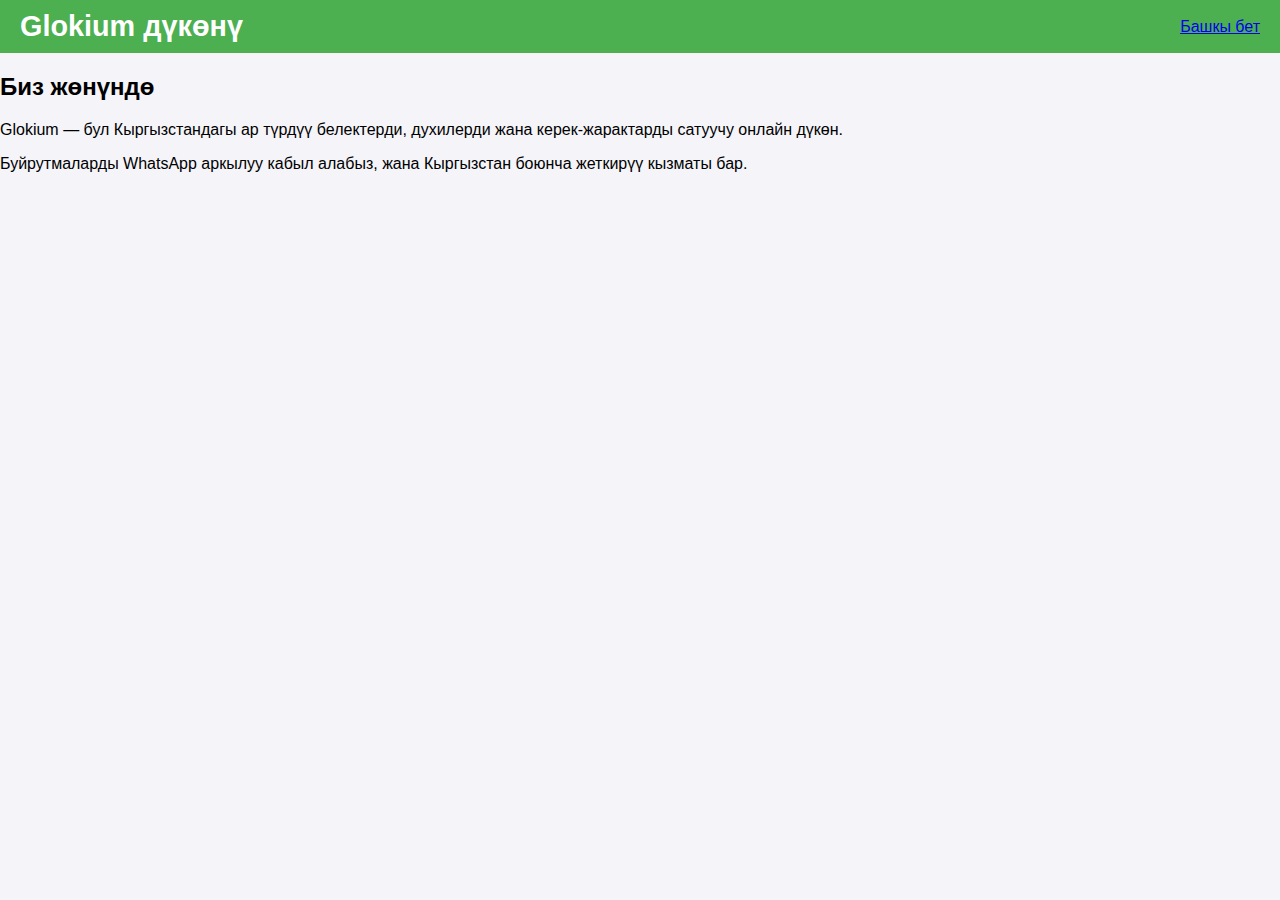
==== pages/aboutus.html @ 04b800b6 "Create aboutus.html" ====
<!DOCTYPE html>
<html lang="ky">
<head>
  <meta charset="UTF-8">
  <title>Биз жөнүндө - Glokium дүкөнү</title>
  <link rel="stylesheet" href="../style.css">
</head>
<body>
  <header>
    <div class="logo">
      <h1>Glokium дүкөнү</h1>
    </div>
    <nav class="navbar">
      <a href="../index.html">Башкы бет</a>
    </nav>
  </header>

  <main>
    <h2>Биз жөнүндө</h2>
    <p>Glokium — бул Кыргызстандагы ар түрдүү белектерди, духилерди жана керек-жарактарды сатуучу онлайн дүкөн.</p>
    <p>Буйрутмаларды WhatsApp аркылуу кабыл алабыз, жана Кыргызстан боюнча жеткирүү кызматы бар.</p>
  </main>
</body>
</html>
---- style.css ----
/* Жалпы стили */
body {
  font-family: Arial, sans-serif;
  background-color: #f4f4f9;
  margin: 0;
  padding: 0;
}

/* Header */
header {
    display: flex;
    justify-content: space-between;
    align-items: center;
    padding: 10px 20px;
    background: #4caf50;
    color: white;
}

header .logo h1 {
    font-size: 1.8rem;
    margin: 0;
}

/* Навигация */
.navbar {
    position: relative;
}

.nav-links {
    list-style: none;
    display: flex;
    margin: 0;
    padding: 0;
}

.nav-links li {
    margin: 10px 10px;
}

.nav-links a {
    color: white;
    text-decoration: none;
    font-weight: bold;
    transition: color 0.3s;
}

.nav-links a:hover {
    color: #ffd700;
}

/* Гамбургер меню */
.menu-toggle {
    display: none;
    background: none;
    border: none;
    font-size: 1.5rem;
    color: white;
    cursor: pointer;
}

/* Адаптивдүүлүк */
@media (max-width: 768px) {
    .nav-links {
        display: none;
        flex-direction: column;
        background: #4caf50;
        position: absolute;
        top: 100%;
        right: 0;
        width: 200px;
        padding: 10px;
        box-shadow: 0 2px 5px rgba(0, 0, 0, 0.2);
    }

    .nav-links.active {
        display: flex;
    }

    .menu-toggle {
        display: block;
    }
}

/* Продукттарды көрсөтүү */
.products {
  width: 100%;
  padding-top: 20px;
  color: #000;
}

.container {
  max-width: 1200px;
  margin: 0 auto;
  padding: 15px;
}

.product-items {
  display: flex;
  flex-wrap: wrap;
  gap: 20px;
  justify-content: center;
}

.product-item {
  max-width: 150px;
  max-height: 300px;
  background: white;
  border: 1px solid #ddd;
  border-radius: 8px;
  padding: 15px;
  text-align: center;
  box-shadow: 0 4px 6px rgba(0, 0, 0, 0.1);
}

.product-img {
  max-width: 100px;
  min-width: 50px;
  height: 100px;
  margin-bottom: 10px;
  border-radius: 4px;
}

.product-name {
  font-size: 18px;
  margin: 10px 0;
}

.product-description {
  max-width: 90%;
  font-size: 14px;
  color: #666;
  margin-bottom: 5px;
}

.product-price {
  font-size: 16px;
  font-weight: bold;
  margin-bottom: 10px;
}

.product-item>button {
  background-color: #007bff;
  color: white;
  border: none;
  padding: 10px 20px;
  border-radius: 5px;
  cursor: pointer;
  display: flex;
  align-items: center;
  justify-content: center;
  gap: 5px;
  width: 100%;
  bottom: 0;
}

.product-item>button:hover {
  background-color: #0056b3;
}

.product-item>button>img {
  height: 16px;
  width: 16px;
}
/* Модалдык терезе стили */
.modal {
  display: none;
  position: fixed;
  top: 0;
  left: 0;
  width: 100%;
  height: 100%;
  background: rgba(0, 0, 0, 0.6);
  justify-content: center;
  align-items: center;
  z-index: 1000;
}

.modal-content {
  background: white;
  padding: 20px;
  border-radius: 10px;
  text-align: center;
  width: 90%;
  max-width: 400px;
  position: relative;
}

.modal-content h3 {
  margin-bottom: 10px;
}

.modal-content input {
  width: 80%;
  padding: 10px;
  margin: 10px 0;
  border: 1px solid #ddd;
  border-radius: 5px;
  text-align: center;
}

.modal-content .confirm-btn {
  background-color: #007bff;
  color: white;
  border: none;
  padding: 10px 20px;
  border-radius: 5px;
  cursor: pointer;
}

.modal-content .confirm-btn:hover {
  background-color: #0056b3;
}

.close-btn {
  position: absolute;
  top: 10px;
  right: 10px;
  font-size: 20px;
  cursor: pointer;
  color: #aaa;
}

@media (max-width: 480px) {
  .modal-content {
    width: 50%;
  }
      }
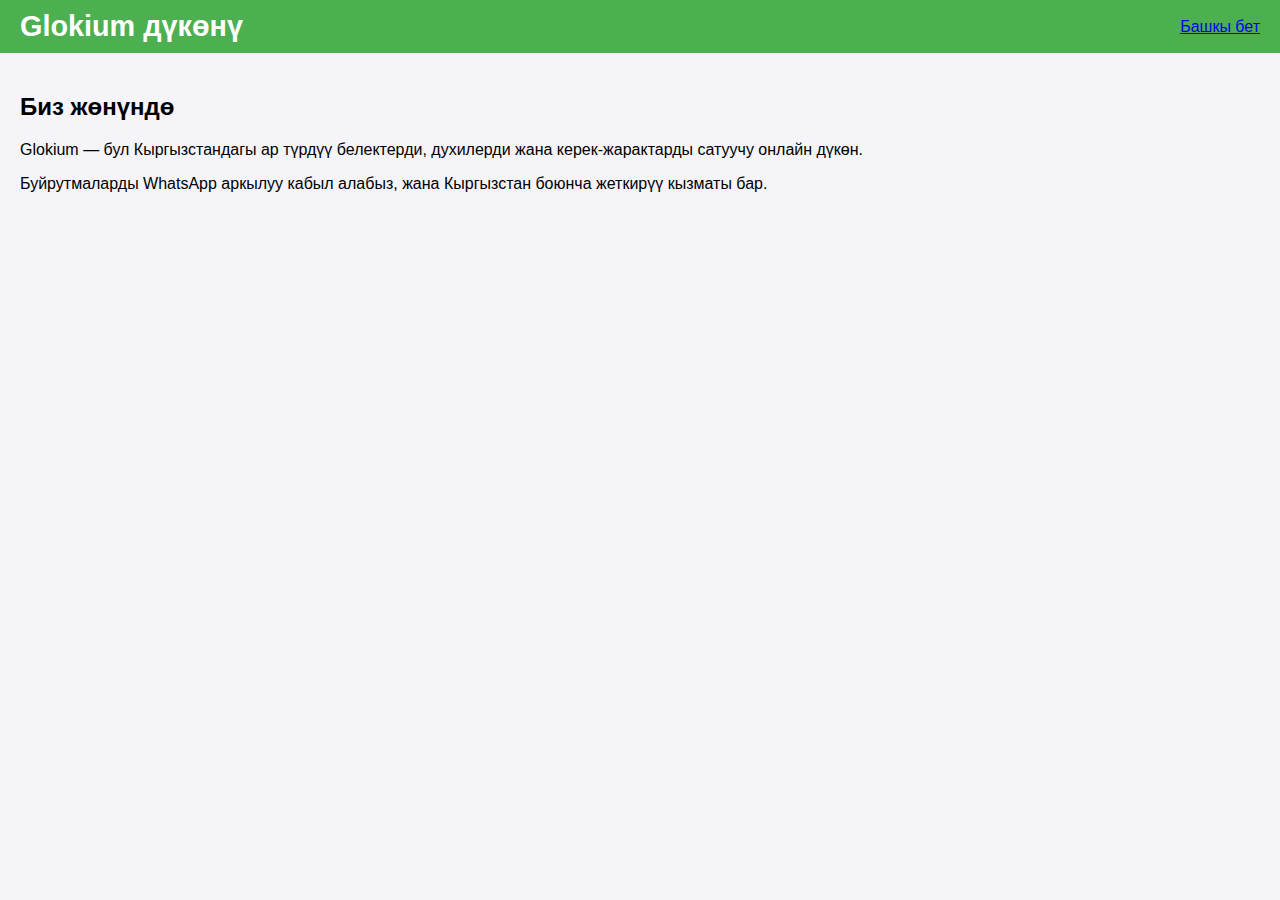
==== commit db7263ff: "Update aboutus.html" ====
--- a/pages/aboutus.html
+++ b/pages/aboutus.html
@@ -4,6 +4,11 @@
   <meta charset="UTF-8">
   <title>Биз жөнүндө - Glokium дүкөнү</title>
   <link rel="stylesheet" href="../style.css">
+  <style>
+    main {
+      padding: 20px;
+    }
+  </style>
 </head>
 <body>
   <header>
